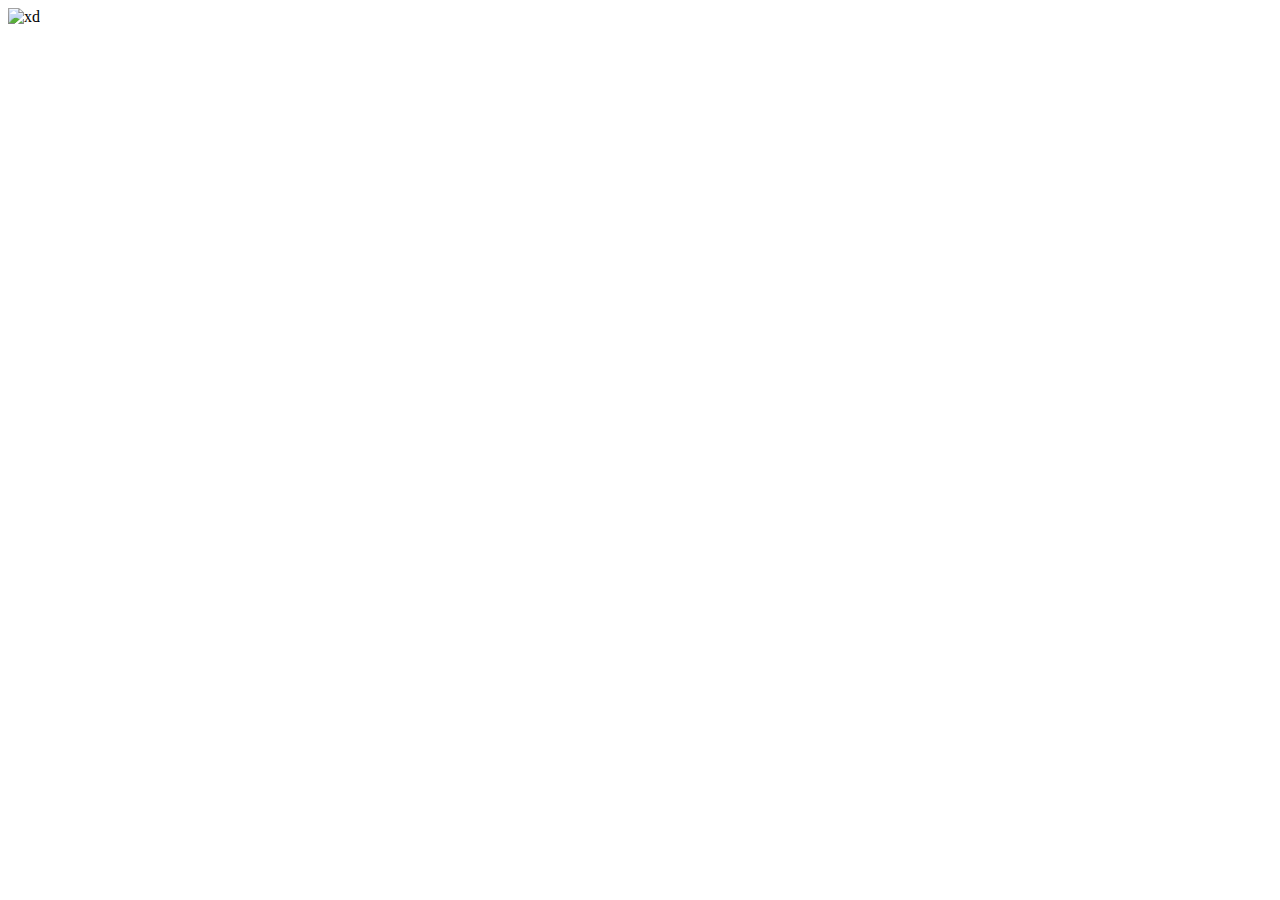
==== WS2.html @ e8066335 "WS2" ====
﻿<!DOCTYPE html>

<html lang="en" xmlns="http://www.w3.org/1999/xhtml">
<head>
    <meta charset="utf-8" />
    <title></title>
</head>
<body>
    <!--<button onclick="whichBrowser()">Which browser?</button>-->

    <script>
        //document.write("<p>" + "If I had nine hours to chop down a tree, I'd spend the first six sharpening my ax." + "</p><p>" + "-- Abraham Lincoln" + "</p>");

        //var isStudent = confirm("Are you a student?");

        //isAStudent(isStudent);

        //document.write("<img src='https://www.swampmusic.com/graphics/products/thumbnails/ppipp_tesseract_one_b4178a04.jpg' alt='xd'>");

        var images =[
        "http://farm4.staticflickr.com/3691/11268502654_f28f05966c_m.jpg", 
        "http://farm1.staticflickr.com/33/45336904_1aef569b30_n.jpg", 
        "http://farm6.staticflickr.com/5211/5384592886_80a512e2c9.jpg"
        ];

        document.write("<img src='" + images[Math.round(Math.random() * 2)] + "' alt='xd'>");

        function isAStudent(result) {
            if (result == true) {
                document.write("Welcome student!");
            } else {
                document.write("Sorry, this page is for students only!");
            }
        }

        function repeatingText() {
            for (var i = 0; i < 50; i++) {
                document.write("Hello there!" + "<br>");
            }
        }

        function whichBrowser() {
            if (navigator.appCodeName == "Mozilla") {
                window.location.replace("http://mozilla.org");
            } else {
                window.location.replace("http://microsoft.com");
            }
        }

    </script>

</body>
</html>
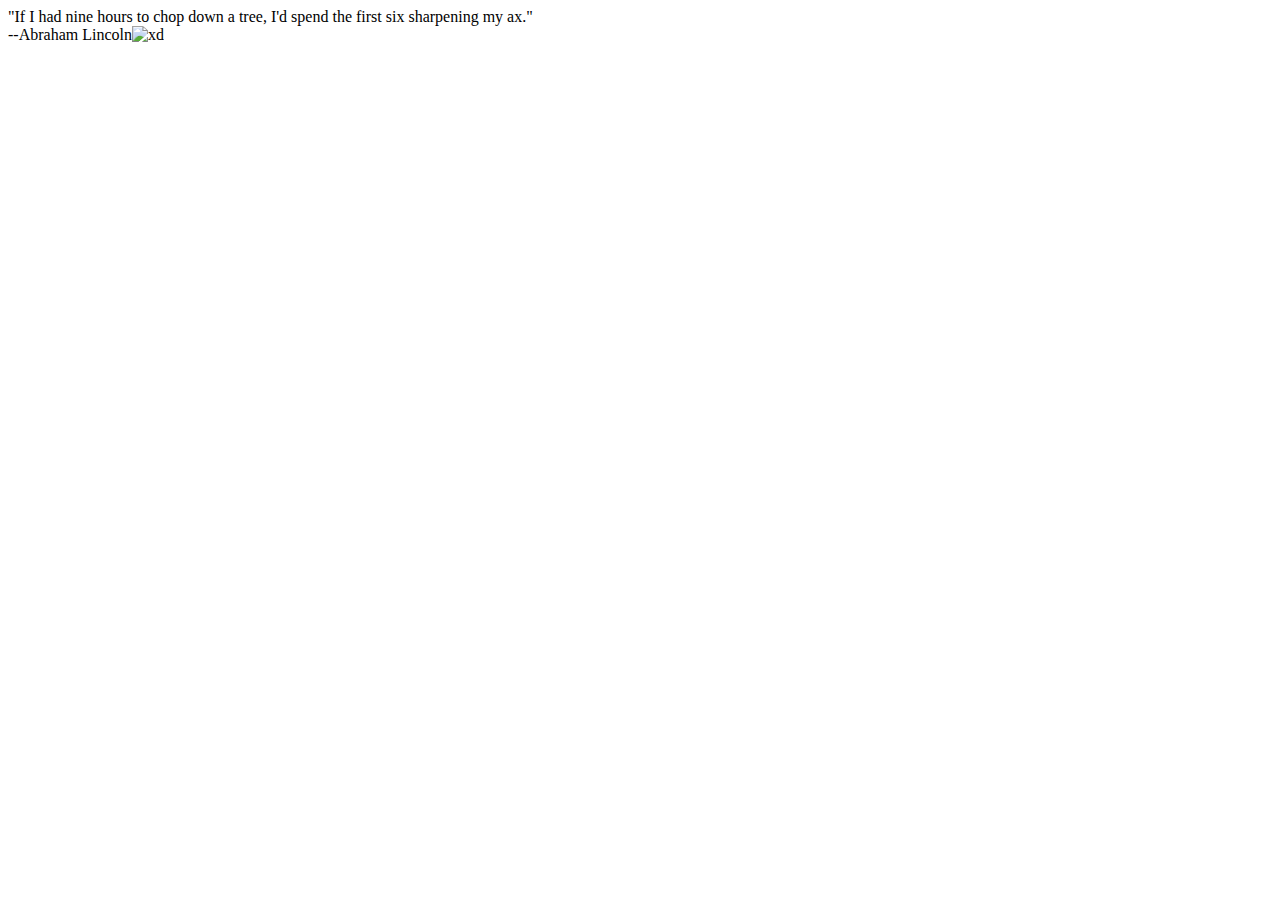
==== commit 0e0927b6: "WS2 update" ====
--- a/WS2.html
+++ b/WS2.html
@@ -9,7 +9,7 @@
     <!--<button onclick="whichBrowser()">Which browser?</button>-->
 
     <script>
-        //document.write("<p>" + "If I had nine hours to chop down a tree, I'd spend the first six sharpening my ax." + "</p><p>" + "-- Abraham Lincoln" + "</p>");
+        document.write("\"If I had nine hours to chop down a tree, I'd spend the first six sharpening my ax.\"<br> --Abraham Lincoln");
 
         //var isStudent = confirm("Are you a student?");
 
@@ -40,12 +40,17 @@
         }
 
         function whichBrowser() {
-            if (navigator.appCodeName == "Mozilla") {
-                window.location.replace("http://mozilla.org");
+            var browser = navigator.appVersion;
+
+            if (browser.indexOf("Mozilla") > 0) {
+                location.replace("http://mozilla.org");
             } else {
-                window.location.replace("http://microsoft.com");
+                location.replace("http://microsoft.com");
             }
         }
+
+        var element = document.getElementsByTagName("h2");
+        element.innerHTML = "liibalaaba";
 
     </script>
 
